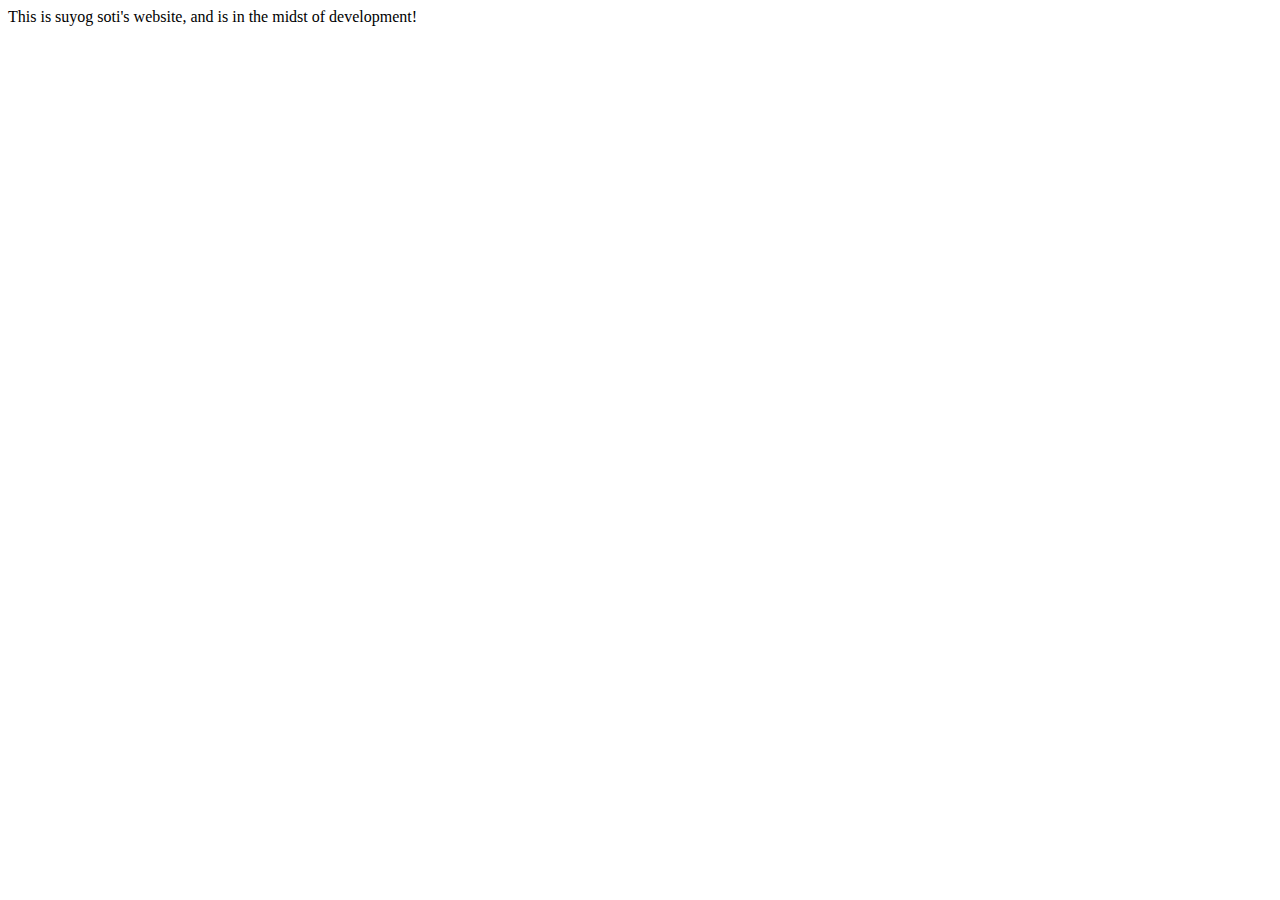
==== index.html @ 669b4a44 "initial commit" ====
<!DOCTYPE html>
<html lang="en">
<head>
    <meta charset="UTF-8">
    <meta name="viewport" content="width=device-width, initial-scale=1.0">
    <meta http-equiv="X-UA-Compatible" content="ie=edge">
    <title>Suyog Soti</title>
</head>
<body>
    This is suyog soti's website, and is in the midst of development!
</body>
</html>
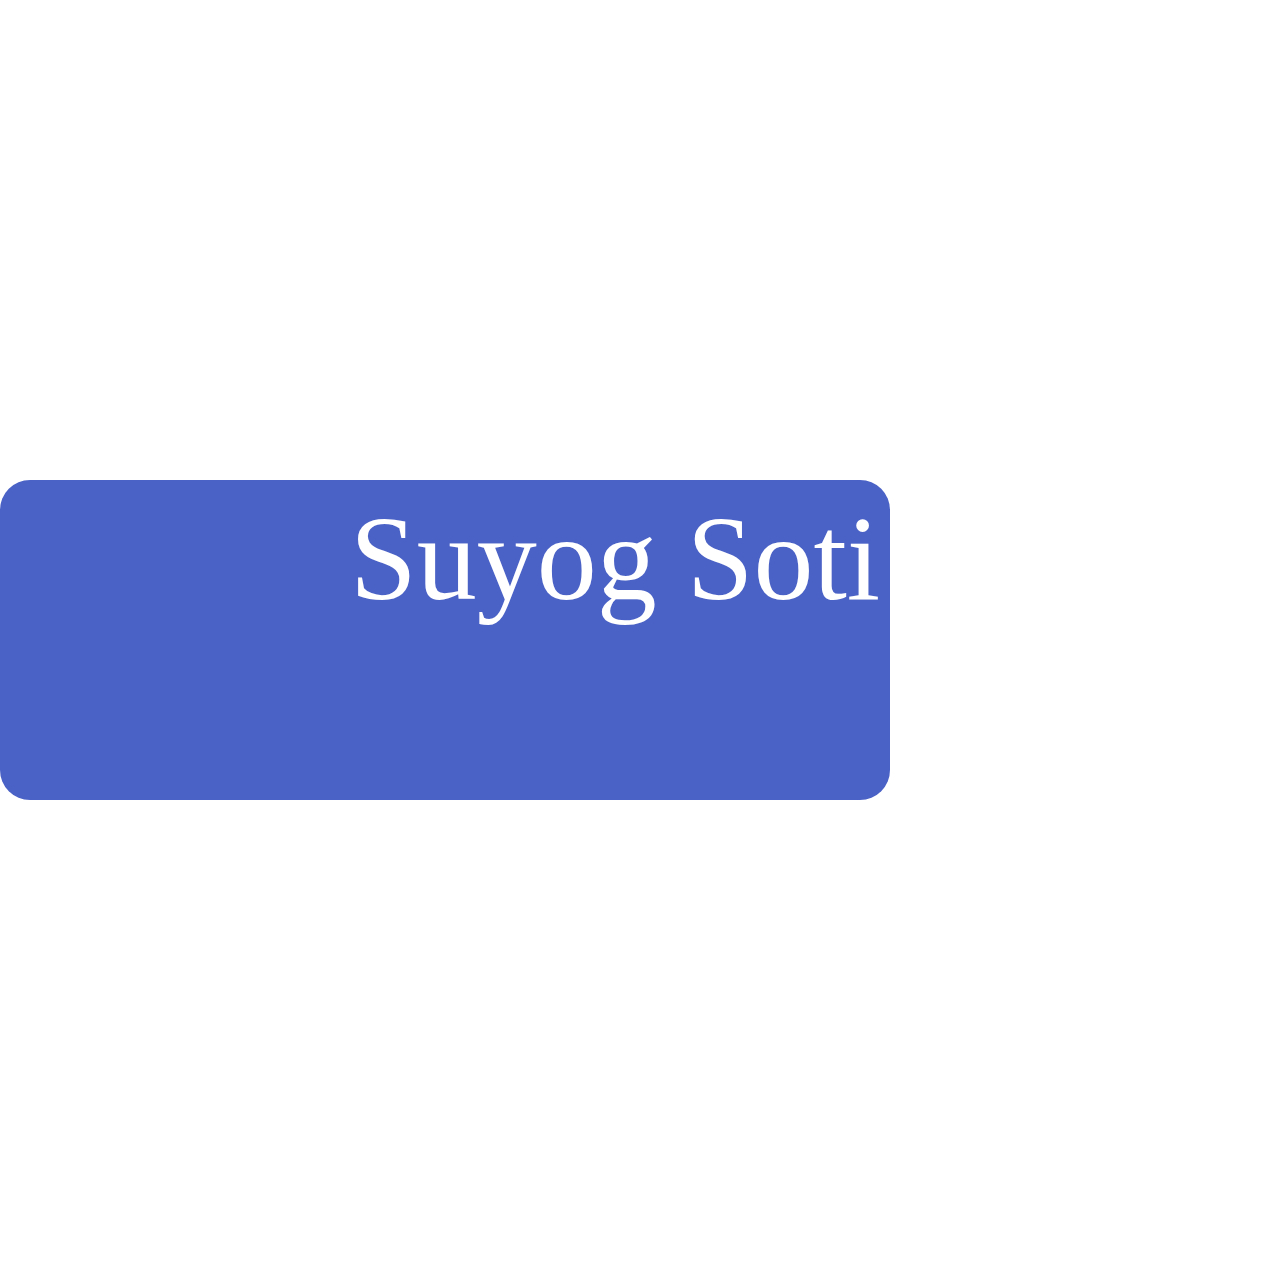
==== commit 6c2f67f5: "made 1st part of first page" ====
--- a/index.html
+++ b/index.html
@@ -4,9 +4,23 @@
     <meta charset="UTF-8">
     <meta name="viewport" content="width=device-width, initial-scale=1.0">
     <meta http-equiv="X-UA-Compatible" content="ie=edge">
+    <link rel="stylesheet" href="css/style.css">
+    <script src="https://ajax.googleapis.com/ajax/libs/jquery/3.2.1/jquery.min.js"></script>
+    <script src="js/script.js"></script>
     <title>Suyog Soti</title>
 </head>
 <body>
-    This is suyog soti's website, and is in the midst of development!
+    <div id="first">
+        <div class="middle">
+            <div class="img" id="profile">
+            </div>
+            <div id="name">
+                &nbsp;Suyog Soti
+            </div>
+        </div>
+    </div>
+    <div id="second">
+
+    </div>
 </body>
 </html>--- a/css/style.css
+++ b/css/style.css
@@ -0,0 +1,38 @@
+body{
+    padding: 0 0;
+    margin: 0 auto;
+    color: white;
+    /*background: blue url("..//textures/texture.jpg") repeat right top;*/
+}
+div#first{
+    height: 100%;
+    display: table-cell;
+    vertical-align: middle;
+    width: 100%;
+    margin: auto;
+}
+
+div.middle{
+    border-radius: 30px;
+    background-color: rgb(29.1%, 38%, 77.7%);
+    min-height: 300px;
+    display: inline-block;
+    margin: auto;
+    max-width: 900px;
+    margin: auto;
+    padding: 10px;
+}
+div#first div#name{
+    font-size: 120px;
+    margin-left: 10px;
+    display: inline-block;
+}
+
+div#profile{
+    background-color: rgb(36.2%, 41.3%, 64.4%);
+    float: left;
+    min-height: 300px;
+    width: 300px;
+    border-radius: 100%;
+    background: url("https://avatars2.githubusercontent.com/u/13604256?v=3&s=325") no-repeat;
+}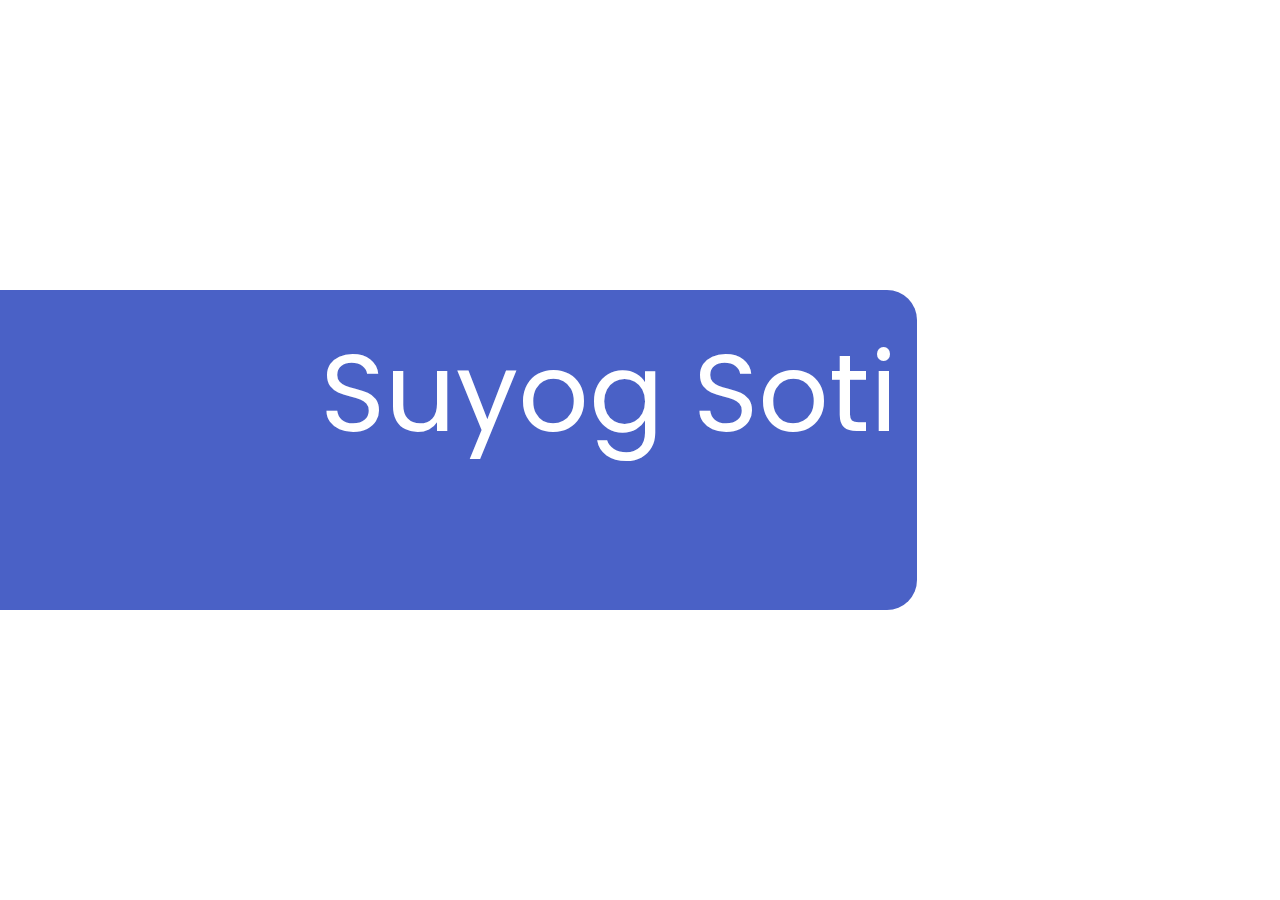
==== commit 84afea81: "cont and background" ====
--- a/index.html
+++ b/index.html
@@ -4,9 +4,10 @@
     <meta charset="UTF-8">
     <meta name="viewport" content="width=device-width, initial-scale=1.0">
     <meta http-equiv="X-UA-Compatible" content="ie=edge">
-    <link rel="stylesheet" href="css/style.css">
     <script src="https://ajax.googleapis.com/ajax/libs/jquery/3.2.1/jquery.min.js"></script>
     <script src="js/script.js"></script>
+    <link href="https://fonts.googleapis.com/css?family=Poppins" rel="stylesheet">
+    <link rel="stylesheet" href="css/style.css">
     <title>Suyog Soti</title>
 </head>
 <body>
@@ -15,7 +16,8 @@
             <div class="img" id="profile">
             </div>
             <div id="name">
-                &nbsp;Suyog Soti
+                <!--&nbsp;-->
+                Suyog Soti
             </div>
         </div>
     </div>
--- a/css/style.css
+++ b/css/style.css
@@ -1,19 +1,19 @@
 body{
     padding: 0 0;
     margin: 0 auto;
-    color: white;
     /*background: blue url("..//textures/texture.jpg") repeat right top;*/
 }
 div#first{
     height: 100%;
     display: table-cell;
     vertical-align: middle;
-    width: 100%;
+    min-width: 400px;
     margin: auto;
 }
 
 div.middle{
-    border-radius: 30px;
+    border-top-right-radius: 30px;
+    border-bottom-right-radius: 30px;
     background-color: rgb(29.1%, 38%, 77.7%);
     min-height: 300px;
     display: inline-block;
@@ -23,8 +23,10 @@
     padding: 10px;
 }
 div#first div#name{
-    font-size: 120px;
-    margin-left: 10px;
+    font-size: 110px;
+    color: white;
+    padding: 10px;
+    font-family: 'Poppins', sans-serif;
     display: inline-block;
 }
 
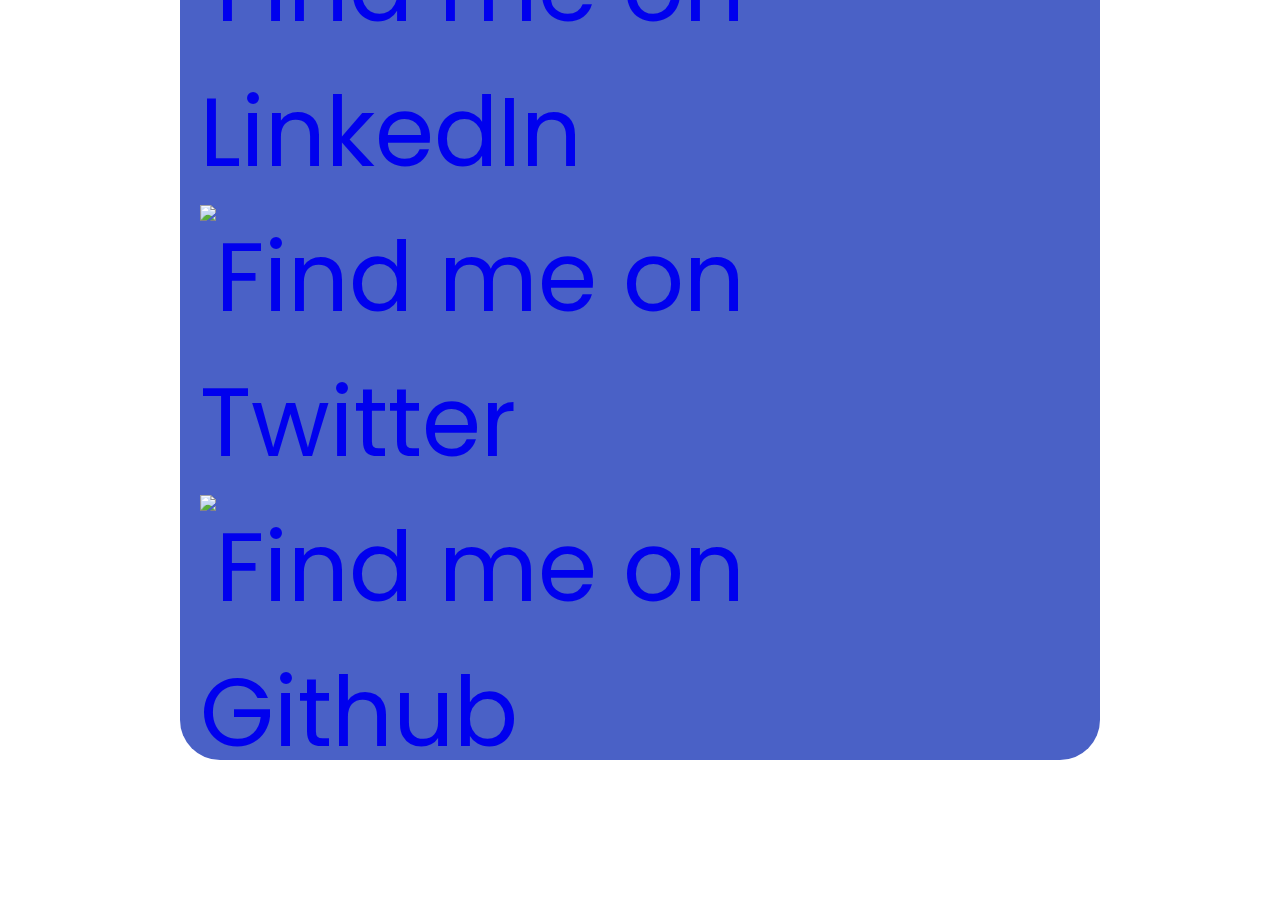
==== commit 736f8952: "middle done" ====
--- a/index.html
+++ b/index.html
@@ -18,8 +18,31 @@
             <div id="name">
                 <!--&nbsp;-->
                 Suyog Soti
+                <div class="icons">
+                    <a href="https://facebook.com/suyogsoti">
+                        <img src="http://violetmaelim.com/blog/wp-content/uploads/2010/08/Facebook-icon.png" alt="Find me on Facebook">
+                    </a> 
+                    <a href="https://linkedin.com/in/suyogsoti">
+                        <img src="https://cdn0.iconfinder.com/data/icons/social-flat-rounded-rects/512/linkedin-512.png" alt="Find me on LinkedIn">
+                    </a>
+                    <a href="https://twitter.com/suyogsoti">
+                        <img src="http://www.freepromotips.com/sites/default/files/twitter-Square.jpg" alt="Find me on Twitter">
+                    </a>
+                    <a href="https://github.com/suyogsoti">
+                        <img src="https://image.flaticon.com/icons/svg/23/23957.svg" alt="Find me on Github">
+                    </a>  
+                </div>
             </div>
         </div>
+
+        <!--<div class="activities">
+            <div class="single" id="me">Me</div>
+            <div class="single" id="personal_projects">Personal Projects</div>
+            <div class="single" id="intersts">Interests</div>
+            <div class="single" id="products">Products</div>
+            <div class="single" id="blog">Blog</div>
+        </div>-->
+
     </div>
     <div id="second">
 
--- a/css/style.css
+++ b/css/style.css
@@ -5,29 +5,36 @@
 }
 div#first{
     height: 100%;
-    display: table-cell;
-    vertical-align: middle;
+    /*display: table-cell;
+    vertical-align: middle;*/
     min-width: 400px;
+    position: relative;
     margin: auto;
 }
 
 div.middle{
-    border-top-right-radius: 30px;
-    border-bottom-right-radius: 30px;
+    /*border-top-right-radius: 30px;
+    border-bottom-right-radius: 30px;*/
+    border-radius: 40px;
     background-color: rgb(29.1%, 38%, 77.7%);
     min-height: 300px;
-    display: inline-block;
+    /*display: inline-block;*/
     margin: auto;
-    max-width: 900px;
-    margin: auto;
+    top: 50%;
+    left: 50%;
+    min-width: 900px;
+    transform: translate(-50%, -80%);
+    position: absolute;
+    overflow: hidden;
     padding: 10px;
 }
 div#first div#name{
-    font-size: 110px;
+    font-size: 6em;
     color: white;
     padding: 10px;
     font-family: 'Poppins', sans-serif;
     display: inline-block;
+    /*line-height: 300px;*/
 }
 
 div#profile{
@@ -37,4 +44,15 @@
     width: 300px;
     border-radius: 100%;
     background: url("https://avatars2.githubusercontent.com/u/13604256?v=3&s=325") no-repeat;
+}
+img{
+    height: inherit;
+}
+a{
+    height: inherit;
+    text-decoration: none;
+}
+div.icons{
+    height: 50px;
+    margin-top: -50px;
 }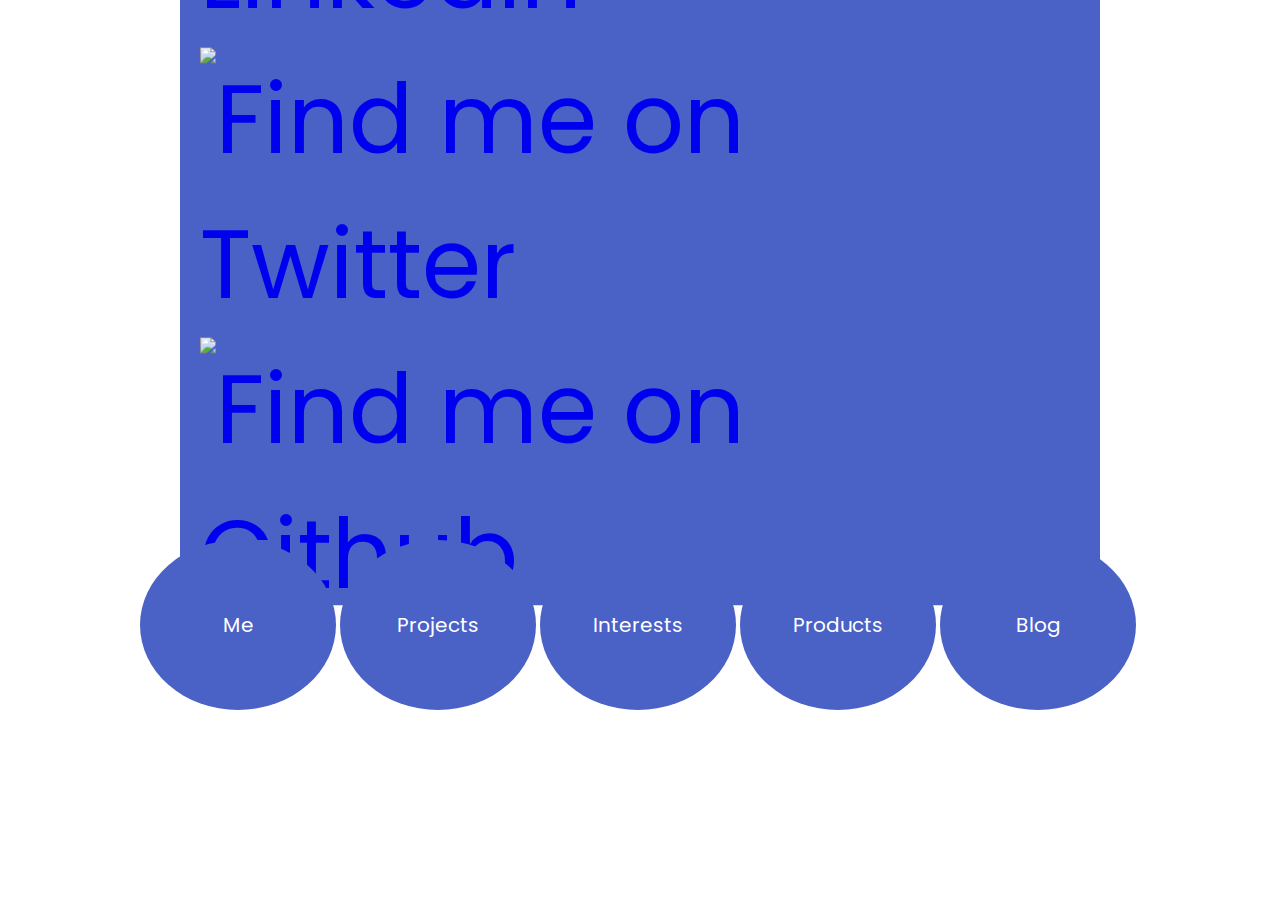
==== commit 2f352816: "added eggs" ====
--- a/index.html
+++ b/index.html
@@ -35,13 +35,13 @@
             </div>
         </div>
 
-        <!--<div class="activities">
+        <div class="activities">
             <div class="single" id="me">Me</div>
-            <div class="single" id="personal_projects">Personal Projects</div>
+            <div class="single" id="projects">Projects</div>
             <div class="single" id="intersts">Interests</div>
             <div class="single" id="products">Products</div>
             <div class="single" id="blog">Blog</div>
-        </div>-->
+        </div>
 
     </div>
     <div id="second">
--- a/css/style.css
+++ b/css/style.css
@@ -1,6 +1,8 @@
 body{
     padding: 0 0;
     margin: 0 auto;
+    color: white;
+    font-family: 'Poppins', sans-serif;
     /*background: blue url("..//textures/texture.jpg") repeat right top;*/
 }
 div#first{
@@ -8,7 +10,7 @@
     /*display: table-cell;
     vertical-align: middle;*/
     min-width: 400px;
-    position: relative;
+    /*position: relative;*/
     margin: auto;
 }
 
@@ -23,16 +25,14 @@
     top: 50%;
     left: 50%;
     min-width: 900px;
-    transform: translate(-50%, -80%);
+    transform: translate(-50%, -90%);
     position: absolute;
     overflow: hidden;
     padding: 10px;
 }
 div#first div#name{
     font-size: 6em;
-    color: white;
     padding: 10px;
-    font-family: 'Poppins', sans-serif;
     display: inline-block;
     /*line-height: 300px;*/
 }
@@ -55,4 +55,29 @@
 div.icons{
     height: 50px;
     margin-top: -50px;
+}
+div.activities{
+    margin: auto;
+    top: 60%;
+    left: 50%;
+    width: 1000px;
+    transform: translateX(-50%);
+    position: absolute;
+}
+
+div.activities div.single{
+    text-align: center;
+    display: inline-block;
+    /*margin-left: 25px;*/
+    width: 176px;
+    line-height: 150px;
+    height: 150px;
+    border-radius: 100%;
+    background-color: rgb(29.1%, 38%, 77.7%);
+    font-size: 20px;
+    padding: 10px;
+}
+div.activities div.single:hover{
+    background-color: rgb(20.9%, 23.9%, 37.4%);
+    cursor: pointer;
 }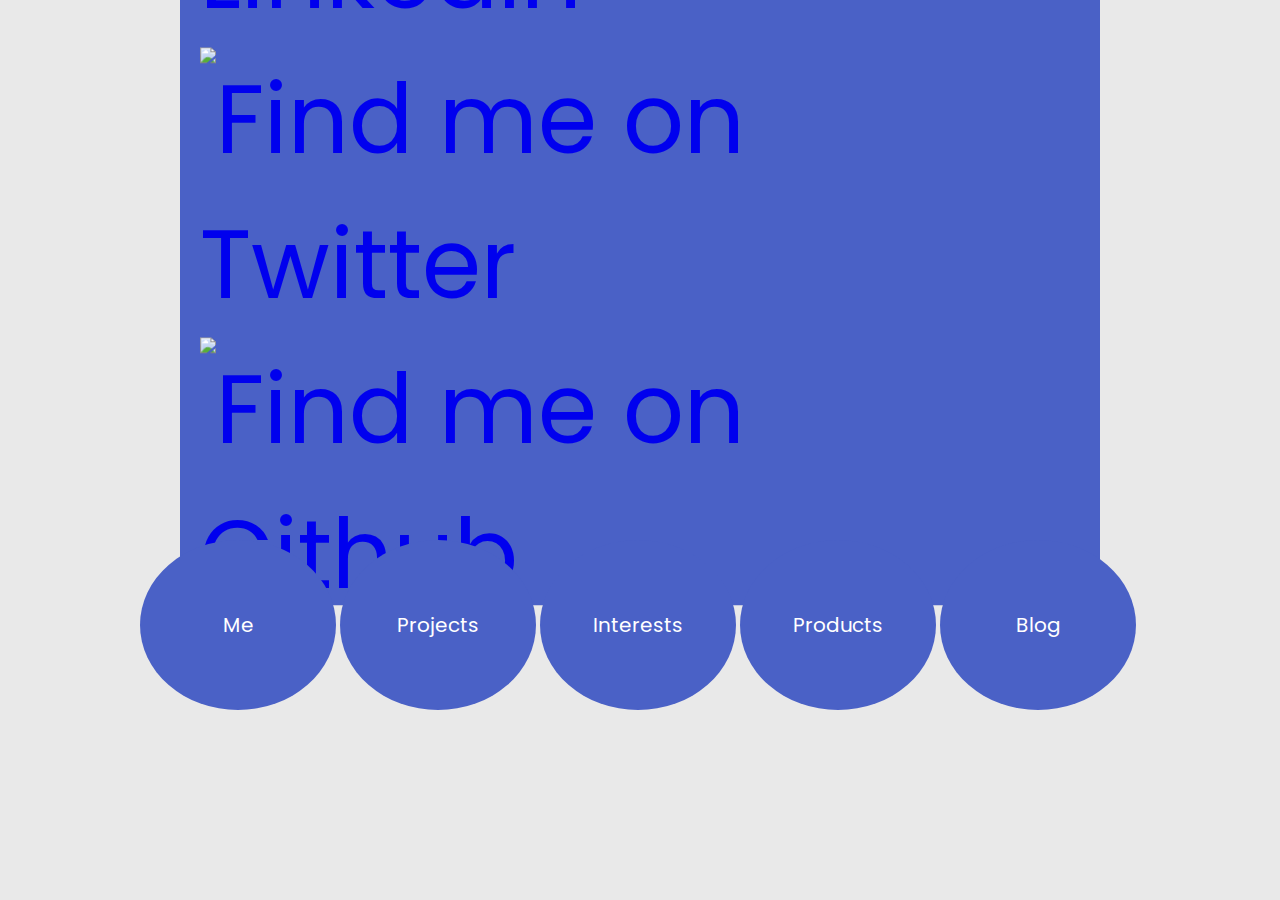
==== commit 0c91faed: "added disappearing pages" ====
--- a/index.html
+++ b/index.html
@@ -45,7 +45,9 @@
 
     </div>
     <div id="second">
-
+        <div class="middle">
+            <h1>This page is coming soon!</h1>
+        </div>
     </div>
 </body>
 </html>--- a/css/style.css
+++ b/css/style.css
@@ -3,6 +3,7 @@
     margin: 0 auto;
     color: white;
     font-family: 'Poppins', sans-serif;
+    background-color: rgb(91.3%, 91.3%, 91.3%);
     /*background: blue url("..//textures/texture.jpg") repeat right top;*/
 }
 div#first{
@@ -13,6 +14,17 @@
     /*position: relative;*/
     margin: auto;
 }
+div#second{
+    background-color: rgb(91.3%, 91.3%, 91.3%);
+    display: none;
+    height: 100%;
+    /*display: table-cell;
+    vertical-align: middle;*/
+    min-width: 400px;
+    /*position: relative;*/
+    margin: auto;
+}
+
 
 div.middle{
     /*border-top-right-radius: 30px;
